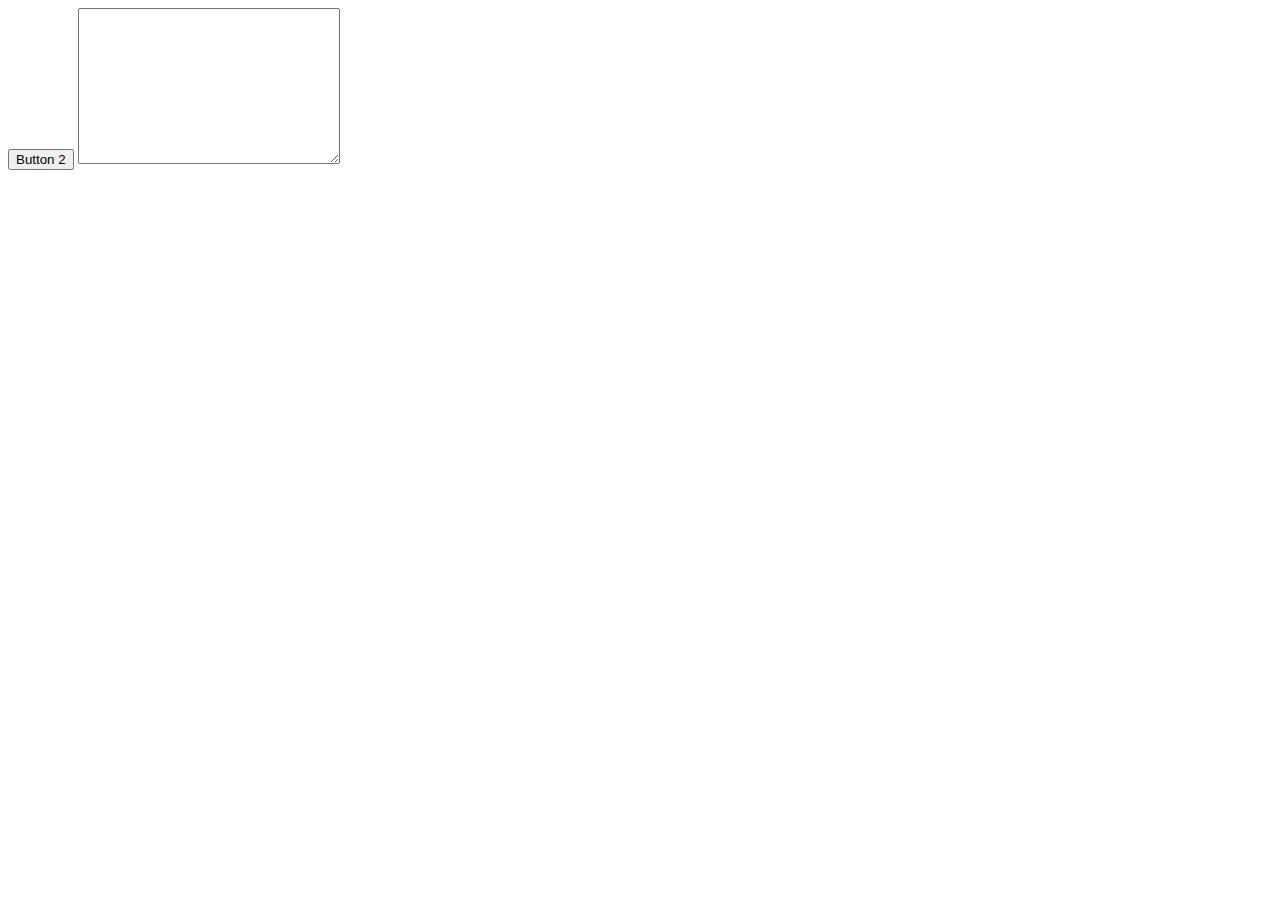
==== JQuery/index.html @ 7b7ec1a7 "Buttons" ====
<!DOCTYPE html>
<html>
<head>
    <meta charset="utf-8" />
    <meta http-equiv="X-UA-Compatible" content="IE=edge">
    <title>Page Title</title>
    <meta name="viewport" content="width=device-width, initial-scale=1">
    <link rel="stylesheet" type="text/css" media="screen" href="styles.css" />
    
</head>
<body>
    <button id="btn">Button 2</button>
    <textarea name="" id="text" cols="30" rows="10"></textarea>
    <div id="div1"></div>
    
    
    <script
  src="https://code.jquery.com/jquery-3.3.1.js"
  integrity="sha256-2Kok7MbOyxpgUVvAk/HJ2jigOSYS2auK4Pfzbm7uH60="
  crossorigin="anonymous"></script>
    <script src="app.js"></script>
</body>
</html>
---- JQuery/styles.css ----
#div1 {
    height: 100px;
    width: 100px;
}

.div {
    background-color: blue;
}
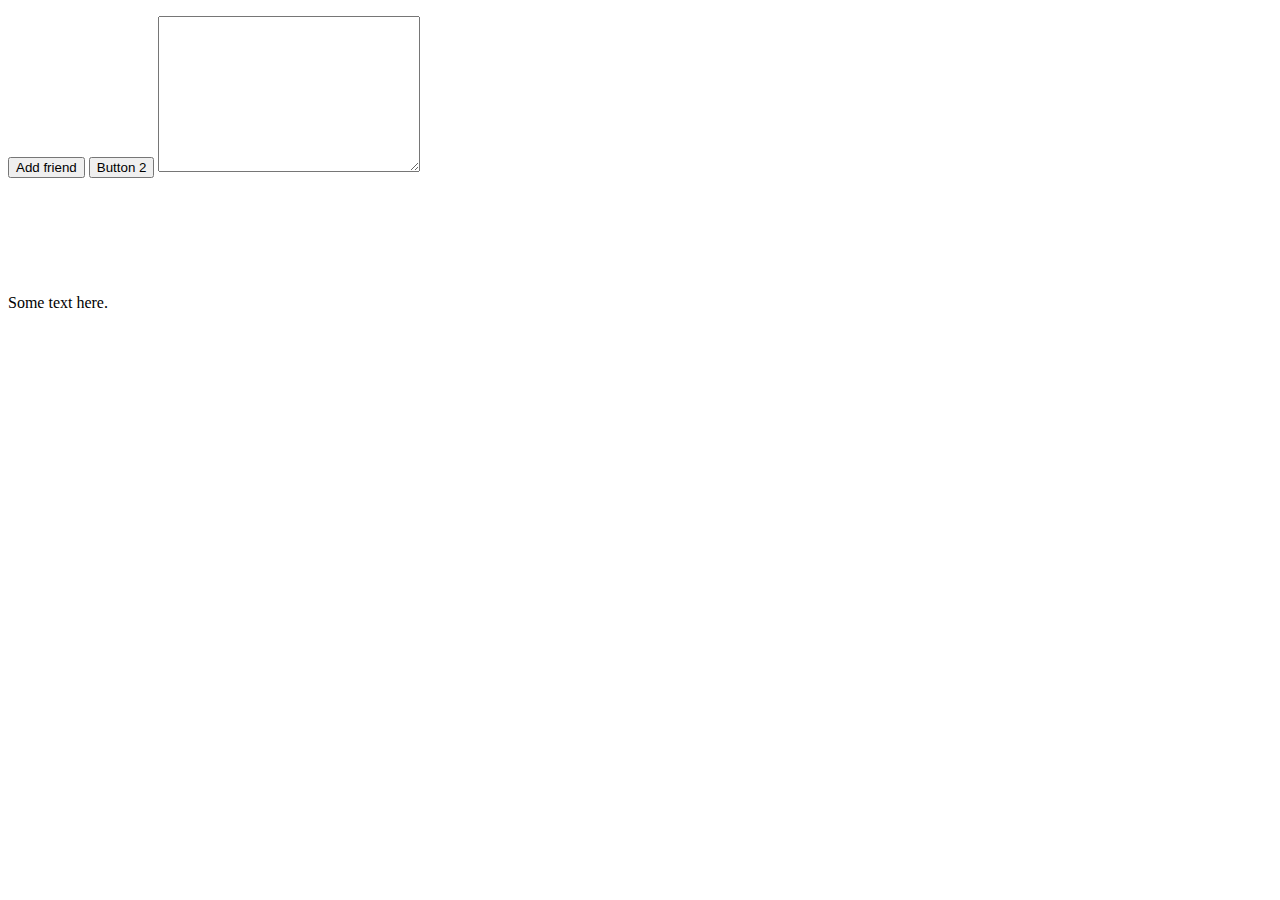
==== commit a69e45a8: "Finish" ====
--- a/JQuery/index.html
+++ b/JQuery/index.html
@@ -9,9 +9,17 @@
     
 </head>
 <body>
+    <ul id="friendsList"></ul>
+    <button id="friendBtn">Add friend</button>
+    
     <button id="btn">Button 2</button>
     <textarea name="" id="text" cols="30" rows="10"></textarea>
+    
     <div id="div1"></div>
+    <p id="p1">Some text here.</p>
+    
+
+    
     
     
     <script
